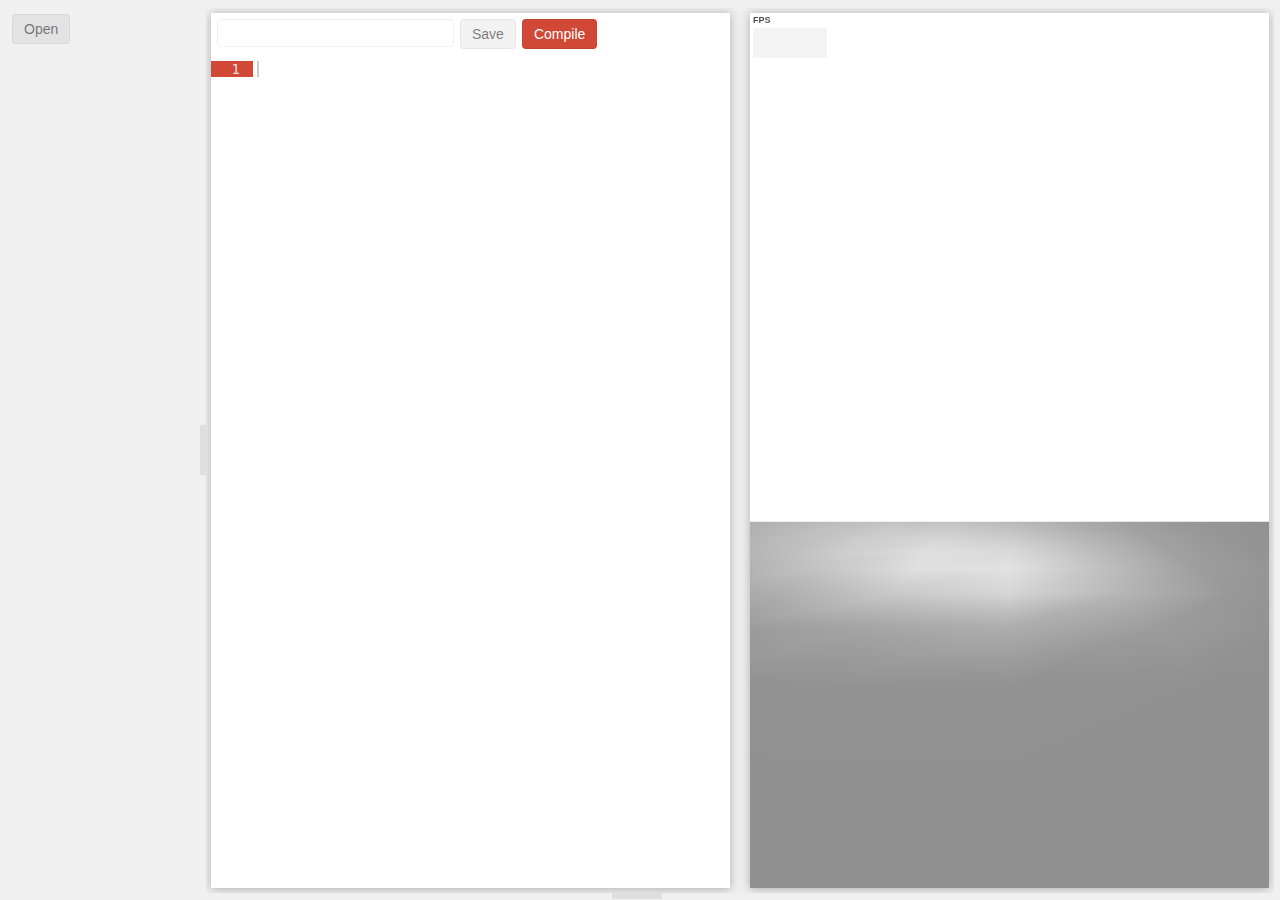
==== index.htm @ ec67586c "fiddling with button css" ====
<!DOCTYPE html>

<html>
<head>
	<meta http-equiv="content-type" content="text/html; charset=utf-8">
  
	<script src="https://rawgithub.com/jashkenas/underscore/master/underscore-min.js" type="text/javascript"></script>
	<link href="css/ui-lightness/jquery-ui-1.10.3.custom.css" rel="stylesheet">
	<script src="js/jquery-1.9.1.js"></script>
	<script src="js/jquery-ui-1.10.3.custom.js"></script>	
	<script src="js/jquery.layout-latest.min.js" type="text/javascript"></script>
	<script src="js/ace/ace.js" type="text/javascript"></script>

	<script src="js/axCADui.js" type="text/javascript"></script>
	<link type="text/css" rel="stylesheet" href="css/axcut.css" />
	
	<script src="js/three.min.js"></script>
	<script src="js/OrbitControls.js"></script>
	<script src="js/Stats.js"></script>
	
	<script src="js/csg.js" ></script>
	<script src="js/ThreeCSG.js"></script>
	<script src="js/arboreal.js"></script>
	<script src="js/axCAD.js" ></script>

	<script src="example2.jscad"></script>
	
	
<script>
	function log(txt) {
		$('#log').append('<br/>' + txt);
	}
	
	function httpGet(theUrl)
	{
		var xmlHttp = null;

		xmlHttp = new XMLHttpRequest();
		xmlHttp.open( "GET", theUrl, false );
		xmlHttp.send( null );
		return xmlHttp.responseText;
	}

	$(function() {
		
		project = new Project();
		
		initUI();
		
		
		//project.loadFromURL('testProject.json');
		//updateResourceTree();
	
		
	});

</script>

<link type="text/css" rel="stylesheet" href="css/axcut.css" />


</head>

<body>
  
<div id="leftPanel" class="ui-layout-west">
	
	<div id="resourceRibbon" class="ribbon">
		<div id="openButton" class="button">Open</div>
		
	</div>
	
	<div id="resourceTree">
	
	</div>
</div>
  
<div id="panel" class="ui-layout-center">
	<div id="editorPanel" class="ui-layout-west">
		<div id="editorRibbon" class="ribbon">
			<input type="text" id="resourceName">
			
			<div id="saveButton" class="button">Save</div>
			<div id="compileButton" class="button keyButton">Compile</div>
		
			
			<div class="clear"></div>
		</div>
		
		<pre id="editor"></pre>
	</div>
	<div id="gl" class="ui-layout-center""></div>
</div>

<div class="ui-layout-south">
	<div id="log">
	</div>
</div>

</body>
</html>
---- css/axcut.css ----
body {
        overflow: hidden;
		background-color: #f0f0f0;
		font-size: 14px;
		font-family: Geneva, Arial, Helvetica, sans-serif;
		padding-right:6px;
		padding-top: 8px;
    }
	
.clear {
	clear:both;
}
	
	#panel {
		padding:5px 5px;
		overflow:hidden;
	}
	
	#editorPanel {
		background-color:#ffffff;
		box-shadow: 0px 1px 10px #aaa;
		overflow:hidden;
		
	}
	
	.ribbon {
		padding: 0 6px;
		padding-bottom: 6px;
	}
	
	input {
		border:1px solid #f0f0f0;
		border-radius: 4px;
		font-size: 16px;
		font-weight:bold;
		float:left;
		padding: 4px 8px;
		margin:0;
		margin-top: 6px;
	}
	
	.button {
		float:left;
		margin:0;
		padding: 6px 11px;
		border:1px solid rgba(0,0,0,0.05);
		border-radius: 4px;
		font-size: 14px;
		background-color: rgba(0,0,0,0.05);
		color:rgba(0,0,0,0.5);
		margin-left: 6px;
		margin-top: 6px;
		cursor:pointer;
	}
	
	.button:hover {
		color:black;
		border:1px solid rgba(0,0,0,0.2);
		box-shadow: 0px 0px 1px #aaa;
		background: linear-gradient(rgba(0,0,0,0.05), rgba(0,0,0,0.1));
	}
	
	.keyButton {
		background-color: rgb(209, 72, 54);
		border:1px solid rgba(0,0,0,0.05);
		color:white;
	}
	.keyButton:hover {
		color:white;
		background: linear-gradient(rgb(229,82,64), rgb(189,62,44));
	}
	
	#panelContent {
		
	}
    
    #editor {
		clear:both;
		margin:0;
		margin-top: 6px;
		width:100%;
		
		// actual height to be set by javascript
    }
	
	#gl {
		background-color:#ffffff;
		box-shadow: 0px 1px 10px #aaa;
		overflow:hidden;
	}
	
	#log {
		
	}
	
	#log .title {
		border-bottom: 1px solid #808080;
	}
	
#editor ::-webkit-scrollbar {
    width: 16px;
}
 
/* Track */
::-webkit-scrollbar-track {
	background: rgba(0,0,0,0.02);
}
 
/* Handle */
::-webkit-scrollbar-thumb {
    background: rgba(0,0,0,0.05); 
}
::-webkit-scrollbar-thumb:window-inactive {
	background: rgba(0,0,0,0.1); 
}


/*
 *	PANES & CONTENT-DIVs
 */
.ui-layout-pane { /* all 'panes' */
	overflow:	auto;
	/* DO NOT add scrolling (or padding) to 'panes' that have a content-div,
	   otherwise you may get double-scrollbars - on the pane AND on the content-div
	   - use ui-layout-wrapper class if pane has a content-div
	   - use ui-layout-container if pane has an inner-layout
	*/
	}
	/* (scrolling) content-div inside pane allows for fixed header(s) and/or footer(s) */
	.ui-layout-content {
		padding:	10px;
		position:	relative; /* contain floated or positioned elements */
		overflow:	auto; /* add scrolling to content-div */
	}

/*
 *	UTILITY CLASSES
 *	Must come AFTER pane-class above so will override
 *	These classes are NOT auto-generated and are NOT used by Layout
 */
.layout-child-container,
.layout-content-container {
	padding:	0;
	overflow:	hidden;
}
.layout-child-container {
	border:		0; /* remove border because inner-layout-panes probably have borders */
}
.layout-scroll {
	overflow:	auto;
}
.layout-hide {
	display:	none;
}

/*
 *	RESIZER-BARS
 */
.ui-layout-resizer	{ /* all 'resizer-bars' */
	//background:		#DDD;
	//border:			1px solid #BBB;
	//border-width:	0;
	}
	.ui-layout-resizer-drag {		/* REAL resizer while resize in progress */
	}
	.ui-layout-resizer-hover	{	/* affects both open and closed states */
	}
	/* NOTE: It looks best when 'hover' and 'dragging' are set to the same color,
		otherwise color shifts while dragging when bar can't keep up with mouse */
	.ui-layout-resizer-open-hover ,	/* hover-color to 'resize' */
	.ui-layout-resizer-dragging {	/* resizer beging 'dragging' */
		background: #C4E1A4;
	}
	.ui-layout-resizer-dragging {	/* CLONED resizer being dragged */
		border: 	 1px solid #BBB;
	}
	.ui-layout-resizer-north-dragging,
	.ui-layout-resizer-south-dragging {
		border-width:	1px 0;
	}
	.ui-layout-resizer-west-dragging,
	.ui-layout-resizer-east-dragging {
		border-width:	0 1px;
	}
	/* NOTE: Add a 'dragging-limit' color to provide visual feedback when resizer hits min/max size limits */
	.ui-layout-resizer-dragging-limit {	/* CLONED resizer at min or max size-limit */
		background: #E1A4A4; /* red */
	}

	.ui-layout-resizer-closed-hover	{ /* hover-color to 'slide open' */
		background: #EBD5AA;
	}
	.ui-layout-resizer-sliding {	/* resizer when pane is 'slid open' */
		opacity: .10; /* show only a slight shadow */
		filter:  alpha(opacity=10);
		}
		.ui-layout-resizer-sliding-hover {	/* sliding resizer - hover */
			opacity: 1.00; /* on-hover, show the resizer-bar normally */
			filter:  alpha(opacity=100);
		}
		/* sliding resizer - add 'outside-border' to resizer on-hover 
		 * this sample illustrates how to target specific panes and states */
		.ui-layout-resizer-north-sliding-hover	{ border-bottom-width:	1px; }
		.ui-layout-resizer-south-sliding-hover	{ border-top-width:		1px; }
		.ui-layout-resizer-west-sliding-hover	{ border-right-width:	1px; }
		.ui-layout-resizer-east-sliding-hover	{ border-left-width:	1px; }

/*
 *	TOGGLER-BUTTONS
 */
.ui-layout-toggler {
	//border: 1px solid #BBB; /* match pane-border */
	background: rgba(0,0,0,0.07);
	}
#panel .ui-layout-toggler {
	background: rgba(0,0,0,0.0);
}

	.ui-layout-resizer-hover .ui-layout-toggler {
		opacity: .60;
		filter:  alpha(opacity=60);
	}
	.ui-layout-toggler-hover , /* need when NOT resizable */
	.ui-layout-resizer-hover .ui-layout-toggler-hover { /* need specificity when IS resizable */
		background-color: #FC6;
		opacity: 1.00;
		filter:  alpha(opacity=100);
	}
	.ui-layout-toggler-north ,
	.ui-layout-toggler-south {
		border-width: 0 1px; /* left/right borders */
	}
	.ui-layout-toggler-west ,
	.ui-layout-toggler-east {
		border-width: 1px 0; /* top/bottom borders */
	}
	/* hide the toggler-button when the pane is 'slid open' */
	.ui-layout-resizer-sliding  .ui-layout-toggler {
		display: none;
	}
	/*
	 *	style the text we put INSIDE the togglers
	 */
	.ui-layout-toggler .content {
		color:			#666;
		font-size:		12px;
		font-weight:	bold;
		width:			100%;
		padding-bottom:	0.35ex; /* to 'vertically center' text inside text-span */
	}

/*
 *	PANE-MASKS
 *	these styles are hard-coded on mask elems, but are also 
 *	included here as !important to ensure will overrides any generic styles
 */
.ui-layout-mask {
	border:		none !important;
	padding:	0 !important;
	margin:		0 !important;
	overflow:	hidden !important;
	position:	absolute !important;
	opacity:	0 !important;
	filter:		Alpha(Opacity="0") !important;
}
.ui-layout-mask-inside-pane { /* masks always inside pane EXCEPT when pane is an iframe */
	top:		0 !important;
	left:		0 !important;
	width:		100% !important;
	height:		100% !important;
}
div.ui-layout-mask {}		/* standard mask for iframes */
iframe.ui-layout-mask {}	/* extra mask for objects/applets */

/*
 *	Default printing styles
 */
@media print {
	/*
	 *	Unless you want to print the layout as it appears onscreen,
	 *	these html/body styles are needed to allow the content to 'flow'
	 */
	html {
		height:		auto !important;
		overflow:	visible !important;
	}
	body.ui-layout-container {
		position:	static !important;
		top:		auto !important;
		bottom:		auto !important;
		left:		auto !important;
		right:		auto !important;
		/* only IE6 has container width & height set by Layout */
		_width:		auto !important;
		_height:	auto !important;
	}
	.ui-layout-resizer, .ui-layout-toggler {
		display:	none !important;
	}
	/*
	 *	Default pane print styles disables positioning, borders and backgrounds.
	 *	You can modify these styles however it suit your needs.
	 */
	.ui-layout-pane {
		border:		none !important;
		background:	 transparent !important;
		position:	relative !important;
		top:		auto !important;
		bottom:		auto !important;
		left:		auto !important;
		right:		auto !important;
		width:		auto !important;
		height:		auto !important;
		overflow:	visible !important;
	}
}



#stats {
	width:80px;
	opacity:0.7;
	cursor:pointer
}

#stats #fps {
	padding:0 0 3px 3px;
	text-align:left;
}
#stats #fpsText {
	color:#000;
	font-family:Helvetica,Arial,sans-serif;
	font-size:9px;
	font-weight:bold;
	line-height:15px;
}
#stats #fpsGraph {
	position:relative;
	width:74px;
	height:30px;
	background-color:#c0c0c0;
}
#stats .fpsGraphBar {
	width:1px;
	height:30px;
	float:left;
	background-color:#f0f0f0;
}



#resourceTree {
	padding-top: 6px;
}

#resourceTree ul {
	list-style-type:none;
	margin:0;
	padding:0;
}

#resourceTree li {
	margin:0;
	padding:0;
	cursor:pointer;
}
#resourceTree li li {
	padding: 0 0 0 16px;
}

#resourceTree li div {
	margin:0;
	padding: 2px 6px;
}

#resourceTree li div:hover  {
	background-color: rgb(209, 72, 54);
	color: white;
}
---- css/axcut.css ----
body {
        overflow: hidden;
		background-color: #f0f0f0;
		font-size: 14px;
		font-family: Geneva, Arial, Helvetica, sans-serif;
		padding-right:6px;
		padding-top: 8px;
    }
	
.clear {
	clear:both;
}
	
	#panel {
		padding:5px 5px;
		overflow:hidden;
	}
	
	#editorPanel {
		background-color:#ffffff;
		box-shadow: 0px 1px 10px #aaa;
		overflow:hidden;
		
	}
	
	.ribbon {
		padding: 0 6px;
		padding-bottom: 6px;
	}
	
	input {
		border:1px solid #f0f0f0;
		border-radius: 4px;
		font-size: 16px;
		font-weight:bold;
		float:left;
		padding: 4px 8px;
		margin:0;
		margin-top: 6px;
	}
	
	.button {
		float:left;
		margin:0;
		padding: 6px 11px;
		border:1px solid rgba(0,0,0,0.05);
		border-radius: 4px;
		font-size: 14px;
		background-color: rgba(0,0,0,0.05);
		color:rgba(0,0,0,0.5);
		margin-left: 6px;
		margin-top: 6px;
		cursor:pointer;
	}
	
	.button:hover {
		color:black;
		border:1px solid rgba(0,0,0,0.2);
		box-shadow: 0px 0px 1px #aaa;
		background: linear-gradient(rgba(0,0,0,0.05), rgba(0,0,0,0.1));
	}
	
	.keyButton {
		background-color: rgb(209, 72, 54);
		border:1px solid rgba(0,0,0,0.05);
		color:white;
	}
	.keyButton:hover {
		color:white;
		background: linear-gradient(rgb(229,82,64), rgb(189,62,44));
	}
	
	#panelContent {
		
	}
    
    #editor {
		clear:both;
		margin:0;
		margin-top: 6px;
		width:100%;
		
		// actual height to be set by javascript
    }
	
	#gl {
		background-color:#ffffff;
		box-shadow: 0px 1px 10px #aaa;
		overflow:hidden;
	}
	
	#log {
		
	}
	
	#log .title {
		border-bottom: 1px solid #808080;
	}
	
#editor ::-webkit-scrollbar {
    width: 16px;
}
 
/* Track */
::-webkit-scrollbar-track {
	background: rgba(0,0,0,0.02);
}
 
/* Handle */
::-webkit-scrollbar-thumb {
    background: rgba(0,0,0,0.05); 
}
::-webkit-scrollbar-thumb:window-inactive {
	background: rgba(0,0,0,0.1); 
}


/*
 *	PANES & CONTENT-DIVs
 */
.ui-layout-pane { /* all 'panes' */
	overflow:	auto;
	/* DO NOT add scrolling (or padding) to 'panes' that have a content-div,
	   otherwise you may get double-scrollbars - on the pane AND on the content-div
	   - use ui-layout-wrapper class if pane has a content-div
	   - use ui-layout-container if pane has an inner-layout
	*/
	}
	/* (scrolling) content-div inside pane allows for fixed header(s) and/or footer(s) */
	.ui-layout-content {
		padding:	10px;
		position:	relative; /* contain floated or positioned elements */
		overflow:	auto; /* add scrolling to content-div */
	}

/*
 *	UTILITY CLASSES
 *	Must come AFTER pane-class above so will override
 *	These classes are NOT auto-generated and are NOT used by Layout
 */
.layout-child-container,
.layout-content-container {
	padding:	0;
	overflow:	hidden;
}
.layout-child-container {
	border:		0; /* remove border because inner-layout-panes probably have borders */
}
.layout-scroll {
	overflow:	auto;
}
.layout-hide {
	display:	none;
}

/*
 *	RESIZER-BARS
 */
.ui-layout-resizer	{ /* all 'resizer-bars' */
	//background:		#DDD;
	//border:			1px solid #BBB;
	//border-width:	0;
	}
	.ui-layout-resizer-drag {		/* REAL resizer while resize in progress */
	}
	.ui-layout-resizer-hover	{	/* affects both open and closed states */
	}
	/* NOTE: It looks best when 'hover' and 'dragging' are set to the same color,
		otherwise color shifts while dragging when bar can't keep up with mouse */
	.ui-layout-resizer-open-hover ,	/* hover-color to 'resize' */
	.ui-layout-resizer-dragging {	/* resizer beging 'dragging' */
		background: #C4E1A4;
	}
	.ui-layout-resizer-dragging {	/* CLONED resizer being dragged */
		border: 	 1px solid #BBB;
	}
	.ui-layout-resizer-north-dragging,
	.ui-layout-resizer-south-dragging {
		border-width:	1px 0;
	}
	.ui-layout-resizer-west-dragging,
	.ui-layout-resizer-east-dragging {
		border-width:	0 1px;
	}
	/* NOTE: Add a 'dragging-limit' color to provide visual feedback when resizer hits min/max size limits */
	.ui-layout-resizer-dragging-limit {	/* CLONED resizer at min or max size-limit */
		background: #E1A4A4; /* red */
	}

	.ui-layout-resizer-closed-hover	{ /* hover-color to 'slide open' */
		background: #EBD5AA;
	}
	.ui-layout-resizer-sliding {	/* resizer when pane is 'slid open' */
		opacity: .10; /* show only a slight shadow */
		filter:  alpha(opacity=10);
		}
		.ui-layout-resizer-sliding-hover {	/* sliding resizer - hover */
			opacity: 1.00; /* on-hover, show the resizer-bar normally */
			filter:  alpha(opacity=100);
		}
		/* sliding resizer - add 'outside-border' to resizer on-hover 
		 * this sample illustrates how to target specific panes and states */
		.ui-layout-resizer-north-sliding-hover	{ border-bottom-width:	1px; }
		.ui-layout-resizer-south-sliding-hover	{ border-top-width:		1px; }
		.ui-layout-resizer-west-sliding-hover	{ border-right-width:	1px; }
		.ui-layout-resizer-east-sliding-hover	{ border-left-width:	1px; }

/*
 *	TOGGLER-BUTTONS
 */
.ui-layout-toggler {
	//border: 1px solid #BBB; /* match pane-border */
	background: rgba(0,0,0,0.07);
	}
#panel .ui-layout-toggler {
	background: rgba(0,0,0,0.0);
}

	.ui-layout-resizer-hover .ui-layout-toggler {
		opacity: .60;
		filter:  alpha(opacity=60);
	}
	.ui-layout-toggler-hover , /* need when NOT resizable */
	.ui-layout-resizer-hover .ui-layout-toggler-hover { /* need specificity when IS resizable */
		background-color: #FC6;
		opacity: 1.00;
		filter:  alpha(opacity=100);
	}
	.ui-layout-toggler-north ,
	.ui-layout-toggler-south {
		border-width: 0 1px; /* left/right borders */
	}
	.ui-layout-toggler-west ,
	.ui-layout-toggler-east {
		border-width: 1px 0; /* top/bottom borders */
	}
	/* hide the toggler-button when the pane is 'slid open' */
	.ui-layout-resizer-sliding  .ui-layout-toggler {
		display: none;
	}
	/*
	 *	style the text we put INSIDE the togglers
	 */
	.ui-layout-toggler .content {
		color:			#666;
		font-size:		12px;
		font-weight:	bold;
		width:			100%;
		padding-bottom:	0.35ex; /* to 'vertically center' text inside text-span */
	}

/*
 *	PANE-MASKS
 *	these styles are hard-coded on mask elems, but are also 
 *	included here as !important to ensure will overrides any generic styles
 */
.ui-layout-mask {
	border:		none !important;
	padding:	0 !important;
	margin:		0 !important;
	overflow:	hidden !important;
	position:	absolute !important;
	opacity:	0 !important;
	filter:		Alpha(Opacity="0") !important;
}
.ui-layout-mask-inside-pane { /* masks always inside pane EXCEPT when pane is an iframe */
	top:		0 !important;
	left:		0 !important;
	width:		100% !important;
	height:		100% !important;
}
div.ui-layout-mask {}		/* standard mask for iframes */
iframe.ui-layout-mask {}	/* extra mask for objects/applets */

/*
 *	Default printing styles
 */
@media print {
	/*
	 *	Unless you want to print the layout as it appears onscreen,
	 *	these html/body styles are needed to allow the content to 'flow'
	 */
	html {
		height:		auto !important;
		overflow:	visible !important;
	}
	body.ui-layout-container {
		position:	static !important;
		top:		auto !important;
		bottom:		auto !important;
		left:		auto !important;
		right:		auto !important;
		/* only IE6 has container width & height set by Layout */
		_width:		auto !important;
		_height:	auto !important;
	}
	.ui-layout-resizer, .ui-layout-toggler {
		display:	none !important;
	}
	/*
	 *	Default pane print styles disables positioning, borders and backgrounds.
	 *	You can modify these styles however it suit your needs.
	 */
	.ui-layout-pane {
		border:		none !important;
		background:	 transparent !important;
		position:	relative !important;
		top:		auto !important;
		bottom:		auto !important;
		left:		auto !important;
		right:		auto !important;
		width:		auto !important;
		height:		auto !important;
		overflow:	visible !important;
	}
}



#stats {
	width:80px;
	opacity:0.7;
	cursor:pointer
}

#stats #fps {
	padding:0 0 3px 3px;
	text-align:left;
}
#stats #fpsText {
	color:#000;
	font-family:Helvetica,Arial,sans-serif;
	font-size:9px;
	font-weight:bold;
	line-height:15px;
}
#stats #fpsGraph {
	position:relative;
	width:74px;
	height:30px;
	background-color:#c0c0c0;
}
#stats .fpsGraphBar {
	width:1px;
	height:30px;
	float:left;
	background-color:#f0f0f0;
}



#resourceTree {
	padding-top: 6px;
}

#resourceTree ul {
	list-style-type:none;
	margin:0;
	padding:0;
}

#resourceTree li {
	margin:0;
	padding:0;
	cursor:pointer;
}
#resourceTree li li {
	padding: 0 0 0 16px;
}

#resourceTree li div {
	margin:0;
	padding: 2px 6px;
}

#resourceTree li div:hover  {
	background-color: rgb(209, 72, 54);
	color: white;
}
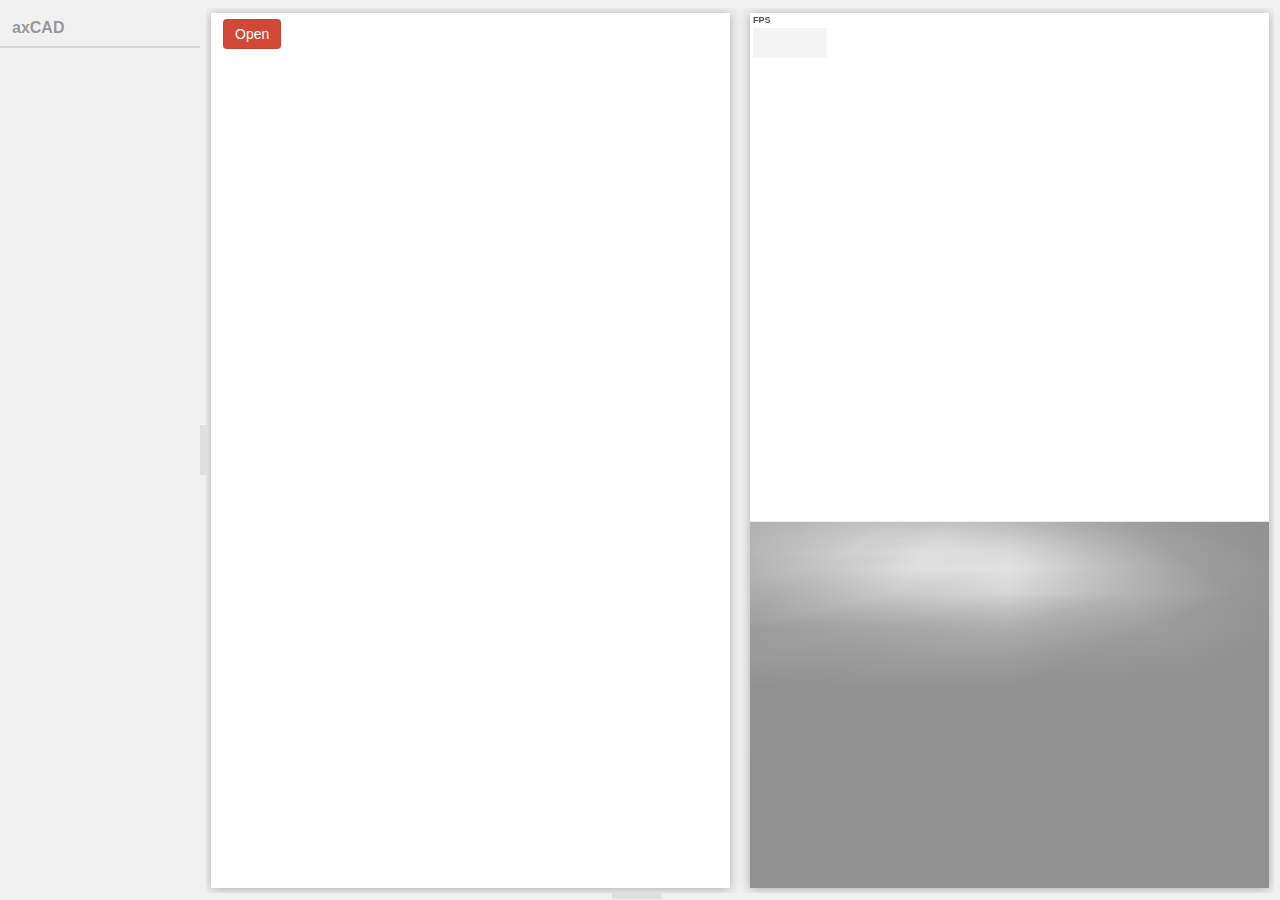
==== commit b8cd502e: "basic part compilation and display working" ====
--- a/index.htm
+++ b/index.htm
@@ -23,8 +23,6 @@
 	<script src="js/arboreal.js"></script>
 	<script src="js/axCAD.js" ></script>
 
-	<script src="example2.jscad"></script>
-	
 	
 <script>
 	function log(txt) {
@@ -47,12 +45,13 @@
 		
 		initUI();
 		
-		
-		//project.loadFromURL('testProject.json');
-		//updateResourceTree();
+	});
 	
-		
-	});
+	window.onerror = function(msg,url,lineno) {
+		console.log('window.onerror: ',msg,url,lineno);
+		// trap top level errors?
+		//return true;
+	}
 
 </script>
 
@@ -63,12 +62,9 @@
 
 <body>
   
-<div id="leftPanel" class="ui-layout-west">
+<div id="projectPanel" class="ui-layout-west">
 	
-	<div id="resourceRibbon" class="ribbon">
-		<div id="openButton" class="button">Open</div>
-		
-	</div>
+	<div id="logo">axCAD</div>
 	
 	<div id="resourceTree">
 	
@@ -76,18 +72,58 @@
 </div>
   
 <div id="panel" class="ui-layout-center">
-	<div id="editorPanel" class="ui-layout-west">
-		<div id="editorRibbon" class="ribbon">
-			<input type="text" id="resourceName">
+	<div id="leftPanel" class="ui-layout-west">
+		
+		<div id="projectPanel" class="contextPanel autoHeight">
+			<div id="projectRibbon" class="ribbon">
+				<div id="projectOpenButton" class="button keyButton left">Open</div>
 			
-			<div id="saveButton" class="button">Save</div>
-			<div id="compileButton" class="button keyButton">Compile</div>
-		
+				<div class="clear"></div>
+			</div>
 			
-			<div class="clear"></div>
+			<div id="projectContent"></div>
+			
 		</div>
 		
-		<pre id="editor"></pre>
+		<div id="sourcePanel" class="contextPanel autoHeight" style="display:none">
+			<div id="sourceRibbon" class="ribbon">
+				<input type="text" id="sourceResourceName" class="left">
+				
+				<div id="sourceSaveButton" class="button left">Save</div>
+				<div id="sourceCompileButton" class="button keyButton left">Compile</div>
+			
+				
+				<div class="clear"></div>
+			</div>
+			
+			<pre id="sourceEditor" class="autoHeight"></pre>
+		</div>
+	
+		<div id="partFactoryPanel" class="contextPanel autoHeight" style="display:none">
+			<div id="partFactoryRibbon" class="ribbon">
+				<h1 id="partFactoryName" class="heading"></h1>
+				
+				<div id="partFactoryExampleButton" class="button keyButton right">View Example</div>
+				
+				<div class="clear"></div>
+			</div>
+			
+			<div id="partFactoryContent" class="autoHeight">
+				<div id="partFactoryDesc" class=""></div>
+				<div id="partFactoryAuthor" class=""></div>
+				
+				<h2>Specification</h2>
+				<div id="partFactorySpec" class=""></div>
+			
+				<h2>Catalog</h2>
+				<div id="partFactoryCatalog" class=""></div>
+				
+				
+			</div>
+			
+		</div>
+		
+		
 	</div>
 	<div id="gl" class="ui-layout-center""></div>
 </div>
@@ -97,5 +133,7 @@
 	</div>
 </div>
 
+<div id="hidden" style="display:none;"></div>
+
 </body>
 </html>
--- a/css/axcut.css
+++ b/css/axcut.css
@@ -10,13 +10,37 @@
 .clear {
 	clear:both;
 }
+
+.left {
+	float:left;
+}
+
+.right {
+	float:right;
+}
+
+.bold {
+	font-weight:bold;
+}
+
+.subtle {
+	color: rgba(0,0,0,0.3);
+}	
+
+#logo {
+	padding: 11px 12px 9px 12px;
+	font-size: 16px;
+	font-weight:bold;
+	border-bottom: 2px solid rgba(0,0,0,0.1);
+	color:rgba(0,0,0,0.4);
+}
 	
 	#panel {
 		padding:5px 5px;
 		overflow:hidden;
 	}
 	
-	#editorPanel {
+	#leftPanel {
 		background-color:#ffffff;
 		box-shadow: 0px 1px 10px #aaa;
 		overflow:hidden;
@@ -26,6 +50,7 @@
 	.ribbon {
 		padding: 0 6px;
 		padding-bottom: 6px;
+		height:42px;
 	}
 	
 	input {
@@ -33,14 +58,12 @@
 		border-radius: 4px;
 		font-size: 16px;
 		font-weight:bold;
-		float:left;
 		padding: 4px 8px;
 		margin:0;
 		margin-top: 6px;
 	}
 	
 	.button {
-		float:left;
 		margin:0;
 		padding: 6px 11px;
 		border:1px solid rgba(0,0,0,0.05);
@@ -70,17 +93,75 @@
 		background: linear-gradient(rgb(229,82,64), rgb(189,62,44));
 	}
 	
+	.ribbon .heading, .ribbon h1 {
+		font-size:18px;
+		font-weight:bold;
+		padding: 10px 6px;
+		float:left;
+	}
+	
+	#partFactoryContent {
+		clear:both;
+		padding-left: 12px;
+		padding-right:12px;
+		padding-bottom:12px;
+		overflow:scroll;
+	}
+	
+	#partFactoryContent h2 {
+		font-size: 16px;
+		font-weight: bold;
+		margin-top:2em;
+	}
+	
+	#partFactoryDesc {
+		
+	}
+	
+	#partFactoryAuthor {
+		color:#ccc;
+		font-size:12px;
+	}
+	
+	#partFactoryContent table {
+		border-collapse:collapse;
+	}
+	#partFactoryContent tr {
+		border-bottom: 1px solid rgba(0,0,0,0.05);
+	}
+	#partFactoryContent th {
+		border: 1px solid rgba(0,0,0,0.05);
+		padding: 2px 6px;
+		font-size:14px;
+		font-weight:normal;
+		color:#aaa;
+		text-align:left;
+	}
+	#partFactoryContent td {
+		border: 1px solid rgba(0,0,0,0.05);
+		padding: 2px 6px;
+		font-size:14px;
+	}
+	
+	
+	
 	#panelContent {
 		
 	}
     
-    #editor {
+	#sourcePanel {
+		margin:0;
+		
+		/* height to be set by js */
+	}
+	
+    #sourceEditor {
 		clear:both;
 		margin:0;
 		margin-top: 6px;
 		width:100%;
 		
-		// actual height to be set by javascript
+		/* actual height to be set by javascript */
     }
 	
 	#gl {
@@ -97,7 +178,7 @@
 		border-bottom: 1px solid #808080;
 	}
 	
-#editor ::-webkit-scrollbar {
+::-webkit-scrollbar {
     width: 16px;
 }
  
@@ -370,10 +451,40 @@
 
 #resourceTree li div {
 	margin:0;
-	padding: 2px 6px;
-}
+	padding: 3px 6px;
+	height: 14px;
+	color:#d0d0d0; 
+}
+
+#resourceTree li div.loaded {
+	color:#888;
+}
+
+#resourceTree li div.selected {
+	background: linear-gradient(to right, rgba(255,255,255,1), rgba(255,255,255,0.5));
+	color: black;
+}
+
+#resourceTree li div.compiling {
+	color: rgb(180,100,0);
+}
+
+#resourceTree li div.error {
+	color: rgba(209, 72, 54,1);
+	font-weight: bold;
+}
+
+#resourceTree li div.compiled {
+	color: rgb(0,180,0);
+}
+
+#resourceTree li div.partFactory {
+	background: url(../images/partFactory.png) 2px 2px no-repeat;
+	padding-left: 24px;
+	color:black;
+}
+
 
 #resourceTree li div:hover  {
-	background-color: rgb(209, 72, 54);
-	color: white;
+	background-color: rgba(0,0,0,0.05);
 }--- a/css/axcut.css
+++ b/css/axcut.css
@@ -10,13 +10,37 @@
 .clear {
 	clear:both;
 }
+
+.left {
+	float:left;
+}
+
+.right {
+	float:right;
+}
+
+.bold {
+	font-weight:bold;
+}
+
+.subtle {
+	color: rgba(0,0,0,0.3);
+}	
+
+#logo {
+	padding: 11px 12px 9px 12px;
+	font-size: 16px;
+	font-weight:bold;
+	border-bottom: 2px solid rgba(0,0,0,0.1);
+	color:rgba(0,0,0,0.4);
+}
 	
 	#panel {
 		padding:5px 5px;
 		overflow:hidden;
 	}
 	
-	#editorPanel {
+	#leftPanel {
 		background-color:#ffffff;
 		box-shadow: 0px 1px 10px #aaa;
 		overflow:hidden;
@@ -26,6 +50,7 @@
 	.ribbon {
 		padding: 0 6px;
 		padding-bottom: 6px;
+		height:42px;
 	}
 	
 	input {
@@ -33,14 +58,12 @@
 		border-radius: 4px;
 		font-size: 16px;
 		font-weight:bold;
-		float:left;
 		padding: 4px 8px;
 		margin:0;
 		margin-top: 6px;
 	}
 	
 	.button {
-		float:left;
 		margin:0;
 		padding: 6px 11px;
 		border:1px solid rgba(0,0,0,0.05);
@@ -70,17 +93,75 @@
 		background: linear-gradient(rgb(229,82,64), rgb(189,62,44));
 	}
 	
+	.ribbon .heading, .ribbon h1 {
+		font-size:18px;
+		font-weight:bold;
+		padding: 10px 6px;
+		float:left;
+	}
+	
+	#partFactoryContent {
+		clear:both;
+		padding-left: 12px;
+		padding-right:12px;
+		padding-bottom:12px;
+		overflow:scroll;
+	}
+	
+	#partFactoryContent h2 {
+		font-size: 16px;
+		font-weight: bold;
+		margin-top:2em;
+	}
+	
+	#partFactoryDesc {
+		
+	}
+	
+	#partFactoryAuthor {
+		color:#ccc;
+		font-size:12px;
+	}
+	
+	#partFactoryContent table {
+		border-collapse:collapse;
+	}
+	#partFactoryContent tr {
+		border-bottom: 1px solid rgba(0,0,0,0.05);
+	}
+	#partFactoryContent th {
+		border: 1px solid rgba(0,0,0,0.05);
+		padding: 2px 6px;
+		font-size:14px;
+		font-weight:normal;
+		color:#aaa;
+		text-align:left;
+	}
+	#partFactoryContent td {
+		border: 1px solid rgba(0,0,0,0.05);
+		padding: 2px 6px;
+		font-size:14px;
+	}
+	
+	
+	
 	#panelContent {
 		
 	}
     
-    #editor {
+	#sourcePanel {
+		margin:0;
+		
+		/* height to be set by js */
+	}
+	
+    #sourceEditor {
 		clear:both;
 		margin:0;
 		margin-top: 6px;
 		width:100%;
 		
-		// actual height to be set by javascript
+		/* actual height to be set by javascript */
     }
 	
 	#gl {
@@ -97,7 +178,7 @@
 		border-bottom: 1px solid #808080;
 	}
 	
-#editor ::-webkit-scrollbar {
+::-webkit-scrollbar {
     width: 16px;
 }
  
@@ -370,10 +451,40 @@
 
 #resourceTree li div {
 	margin:0;
-	padding: 2px 6px;
-}
+	padding: 3px 6px;
+	height: 14px;
+	color:#d0d0d0; 
+}
+
+#resourceTree li div.loaded {
+	color:#888;
+}
+
+#resourceTree li div.selected {
+	background: linear-gradient(to right, rgba(255,255,255,1), rgba(255,255,255,0.5));
+	color: black;
+}
+
+#resourceTree li div.compiling {
+	color: rgb(180,100,0);
+}
+
+#resourceTree li div.error {
+	color: rgba(209, 72, 54,1);
+	font-weight: bold;
+}
+
+#resourceTree li div.compiled {
+	color: rgb(0,180,0);
+}
+
+#resourceTree li div.partFactory {
+	background: url(../images/partFactory.png) 2px 2px no-repeat;
+	padding-left: 24px;
+	color:black;
+}
+
 
 #resourceTree li div:hover  {
-	background-color: rgb(209, 72, 54);
-	color: white;
+	background-color: rgba(0,0,0,0.05);
 }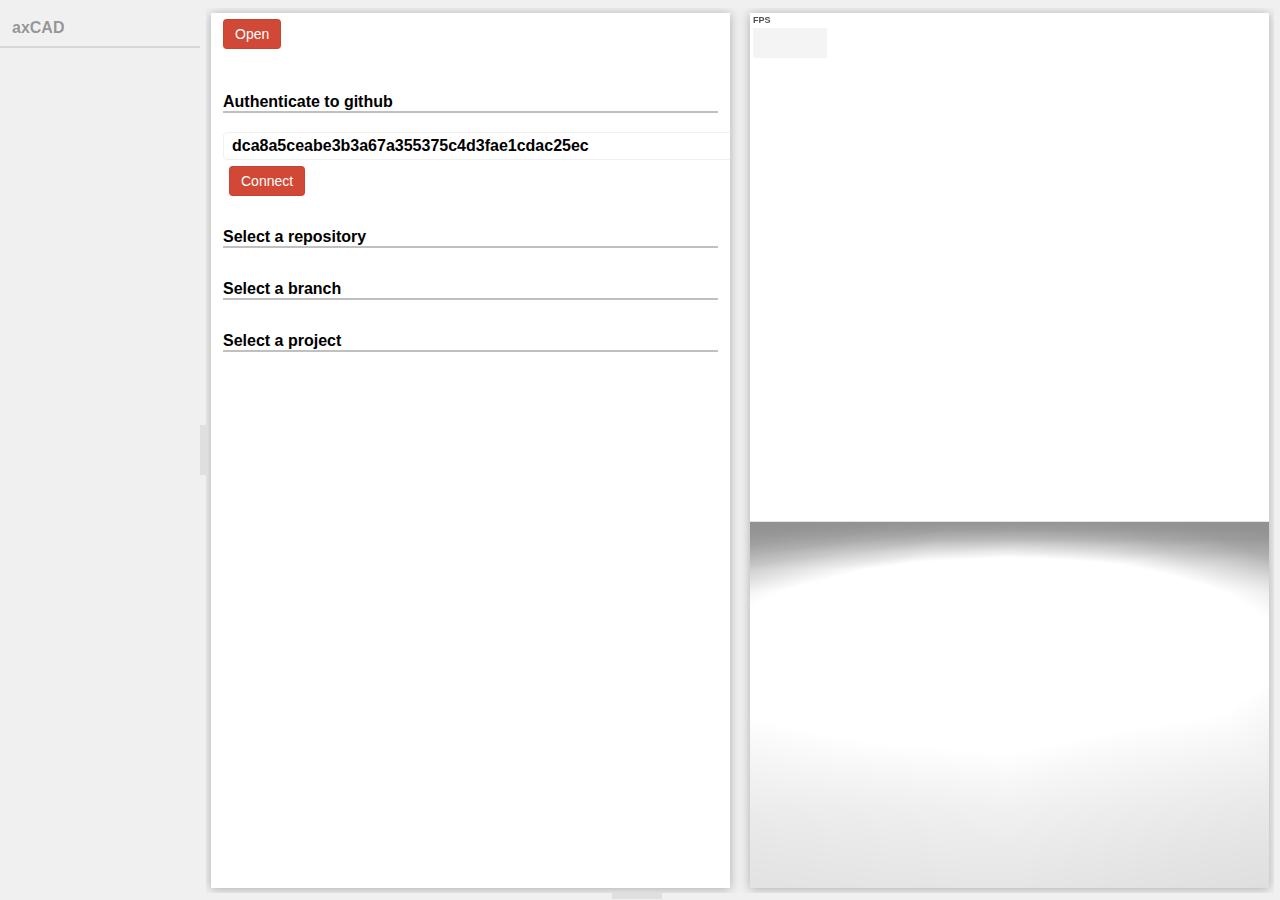
==== commit 63d6acaf: "integrating with github" ====
--- a/index.htm
+++ b/index.htm
@@ -10,7 +10,10 @@
 	<script src="js/jquery-ui-1.10.3.custom.js"></script>	
 	<script src="js/jquery.layout-latest.min.js" type="text/javascript"></script>
 	<script src="js/ace/ace.js" type="text/javascript"></script>
-
+	<script src="js/csv.js" type="text/javascript"></script>
+	<script src="js/github.js"></script>
+	<script src="js/jquery.collapse.js"></script>
+	
 	<script src="js/axCADui.js" type="text/javascript"></script>
 	<link type="text/css" rel="stylesheet" href="css/axcut.css" />
 	
@@ -81,7 +84,32 @@
 				<div class="clear"></div>
 			</div>
 			
-			<div id="projectContent"></div>
+			<div id="projectContent" class="autoHeight">
+			
+				<div id="projectGitAccordion" data-collapse>
+					<h2 class="open">Authenticate to github</h2>
+					<div id="gitAuth">
+						<input name="projectGitToken" class="left" size="48" placeholder="Personal Token" value="dca8a5ceabe3b3a67a355375c4d3fae1cdac25ec">
+						<div id="projectGitConnectButton" class="button keyButton left">Connect</div>
+						
+						<div class="clear"></div>
+					</div>
+					
+					<h2>Select a repository</h2>
+					<div id="gitRepos">
+					</div>
+					
+					<h2>Select a branch</h2>
+					<div id="gitBranches">
+					</div>
+					
+					<h2>Select a project</h2>
+					<div id="gitProjectFiles">
+					Select a project file (json)
+					</div>
+				</div>
+					
+			</div>
 			
 		</div>
 		
@@ -118,6 +146,8 @@
 				<h2>Catalog</h2>
 				<div id="partFactoryCatalog" class=""></div>
 				
+				<h2>Parts Bin</h2>
+				<div id="partFactoryBin" class=""></div>
 				
 			</div>
 			
--- a/css/axcut.css
+++ b/css/axcut.css
@@ -27,6 +27,36 @@
 	color: rgba(0,0,0,0.3);
 }	
 
+.table {
+		border-collapse:collapse;
+	}
+.tr {
+	border-bottom: 1px solid rgba(0,0,0,0.05);
+}
+.th {
+	border: 1px solid rgba(0,0,0,0.05);
+	padding: 2px 6px;
+	font-size:14px;
+	font-weight:normal;
+	color:#aaa;
+	text-align:left;
+}
+.td {
+	border: 1px solid rgba(0,0,0,0.05);
+	padding: 2px 6px;
+	font-size:14px;
+}
+
+h2 {
+	
+}
+h2 a {
+	display:block;
+	text-decoration:none;
+	color:black;
+	border-bottom:1px solid #c0c0c0;
+}
+
 #logo {
 	padding: 11px 12px 9px 12px;
 	font-size: 16px;
@@ -49,7 +79,6 @@
 	
 	.ribbon {
 		padding: 0 6px;
-		padding-bottom: 6px;
 		height:42px;
 	}
 	
@@ -83,6 +112,23 @@
 		background: linear-gradient(rgba(0,0,0,0.05), rgba(0,0,0,0.1));
 	}
 	
+	.smallButton {
+		margin:0;
+		padding: 3px 6px;
+		border:1px solid rgba(0,0,0,0.05);
+		border-radius: 4px;
+		font-size: 14px;
+		background-color: rgba(0,0,0,0.05);
+		color:rgba(0,0,0,0.5);
+		cursor:pointer;
+	}
+	.smallButton:hover {
+		color:black;
+		border:1px solid rgba(0,0,0,0.2);
+		box-shadow: 0px 0px 1px #aaa;
+		background: linear-gradient(rgba(0,0,0,0.05), rgba(0,0,0,0.1));
+	}
+	
 	.keyButton {
 		background-color: rgb(209, 72, 54);
 		border:1px solid rgba(0,0,0,0.05);
@@ -92,15 +138,27 @@
 		color:white;
 		background: linear-gradient(rgb(229,82,64), rgb(189,62,44));
 	}
+	.thinking, .thinking:hover {
+		background: #f0f0f0 !important;
+		color:#888;
+		cursor:wait;
+	}
 	
 	.ribbon .heading, .ribbon h1 {
 		font-size:18px;
 		font-weight:bold;
-		padding: 10px 6px;
+		padding: 12px 6px 0px 6px;
 		float:left;
-	}
-	
-	#partFactoryContent {
+		margin:0;
+	}
+	
+	#projectContent {
+		padding: 6px 12px;
+	}
+	
+	
+#partFactoryContent, 
+#projectContent	{
 		clear:both;
 		padding-left: 12px;
 		padding-right:12px;
@@ -108,7 +166,8 @@
 		overflow:scroll;
 	}
 	
-	#partFactoryContent h2 {
+#partFactoryContent h2,
+#projectContent	h2 {
 		font-size: 16px;
 		font-weight: bold;
 		margin-top:2em;
--- a/css/axcut.css
+++ b/css/axcut.css
@@ -27,6 +27,36 @@
 	color: rgba(0,0,0,0.3);
 }	
 
+.table {
+		border-collapse:collapse;
+	}
+.tr {
+	border-bottom: 1px solid rgba(0,0,0,0.05);
+}
+.th {
+	border: 1px solid rgba(0,0,0,0.05);
+	padding: 2px 6px;
+	font-size:14px;
+	font-weight:normal;
+	color:#aaa;
+	text-align:left;
+}
+.td {
+	border: 1px solid rgba(0,0,0,0.05);
+	padding: 2px 6px;
+	font-size:14px;
+}
+
+h2 {
+	
+}
+h2 a {
+	display:block;
+	text-decoration:none;
+	color:black;
+	border-bottom:1px solid #c0c0c0;
+}
+
 #logo {
 	padding: 11px 12px 9px 12px;
 	font-size: 16px;
@@ -49,7 +79,6 @@
 	
 	.ribbon {
 		padding: 0 6px;
-		padding-bottom: 6px;
 		height:42px;
 	}
 	
@@ -83,6 +112,23 @@
 		background: linear-gradient(rgba(0,0,0,0.05), rgba(0,0,0,0.1));
 	}
 	
+	.smallButton {
+		margin:0;
+		padding: 3px 6px;
+		border:1px solid rgba(0,0,0,0.05);
+		border-radius: 4px;
+		font-size: 14px;
+		background-color: rgba(0,0,0,0.05);
+		color:rgba(0,0,0,0.5);
+		cursor:pointer;
+	}
+	.smallButton:hover {
+		color:black;
+		border:1px solid rgba(0,0,0,0.2);
+		box-shadow: 0px 0px 1px #aaa;
+		background: linear-gradient(rgba(0,0,0,0.05), rgba(0,0,0,0.1));
+	}
+	
 	.keyButton {
 		background-color: rgb(209, 72, 54);
 		border:1px solid rgba(0,0,0,0.05);
@@ -92,15 +138,27 @@
 		color:white;
 		background: linear-gradient(rgb(229,82,64), rgb(189,62,44));
 	}
+	.thinking, .thinking:hover {
+		background: #f0f0f0 !important;
+		color:#888;
+		cursor:wait;
+	}
 	
 	.ribbon .heading, .ribbon h1 {
 		font-size:18px;
 		font-weight:bold;
-		padding: 10px 6px;
+		padding: 12px 6px 0px 6px;
 		float:left;
-	}
-	
-	#partFactoryContent {
+		margin:0;
+	}
+	
+	#projectContent {
+		padding: 6px 12px;
+	}
+	
+	
+#partFactoryContent, 
+#projectContent	{
 		clear:both;
 		padding-left: 12px;
 		padding-right:12px;
@@ -108,7 +166,8 @@
 		overflow:scroll;
 	}
 	
-	#partFactoryContent h2 {
+#partFactoryContent h2,
+#projectContent	h2 {
 		font-size: 16px;
 		font-weight: bold;
 		margin-top:2em;
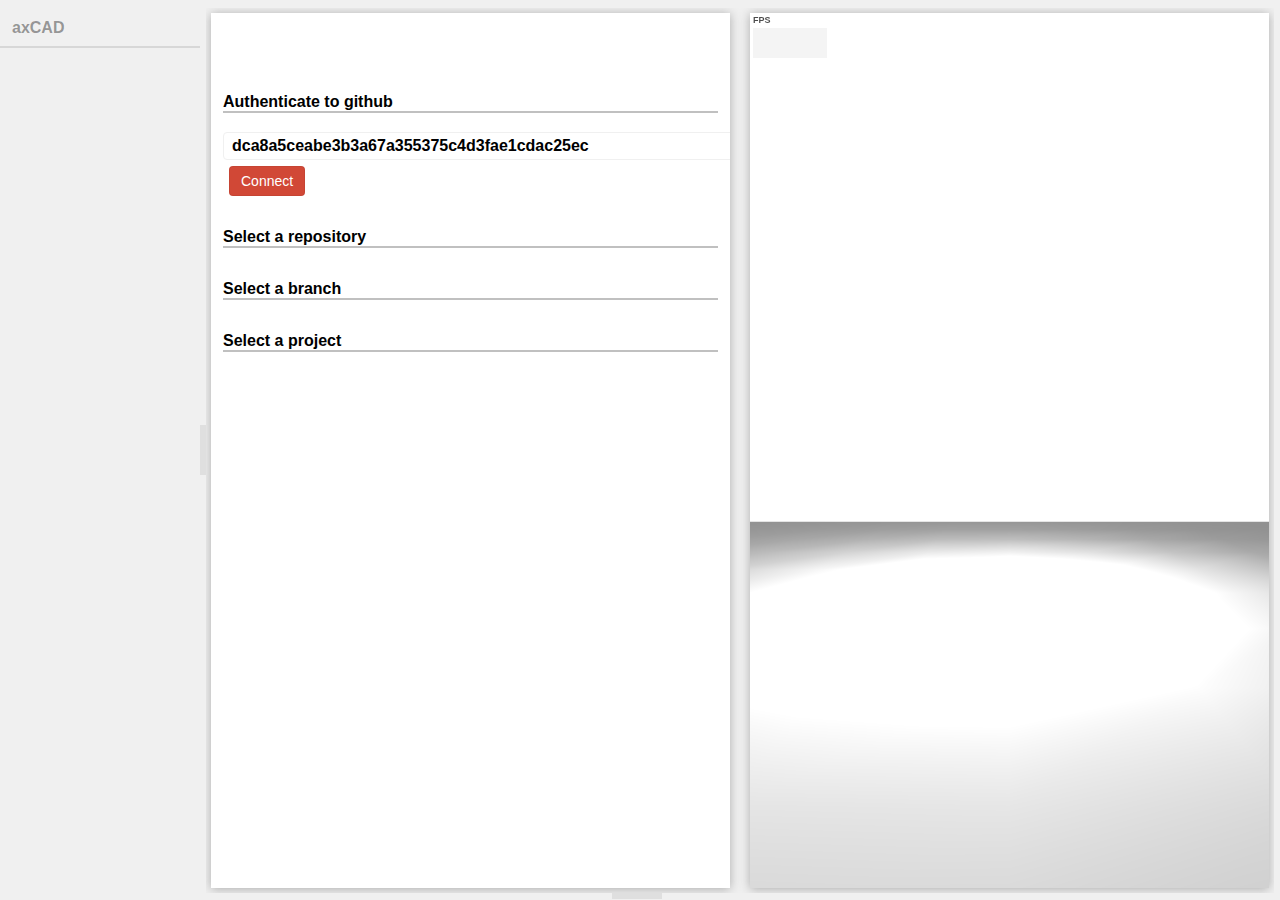
==== commit 5bef8071: "further git integration" ====
--- a/index.htm
+++ b/index.htm
@@ -79,8 +79,7 @@
 		
 		<div id="projectPanel" class="contextPanel autoHeight">
 			<div id="projectRibbon" class="ribbon">
-				<div id="projectOpenButton" class="button keyButton left">Open</div>
-			
+				
 				<div class="clear"></div>
 			</div>
 			
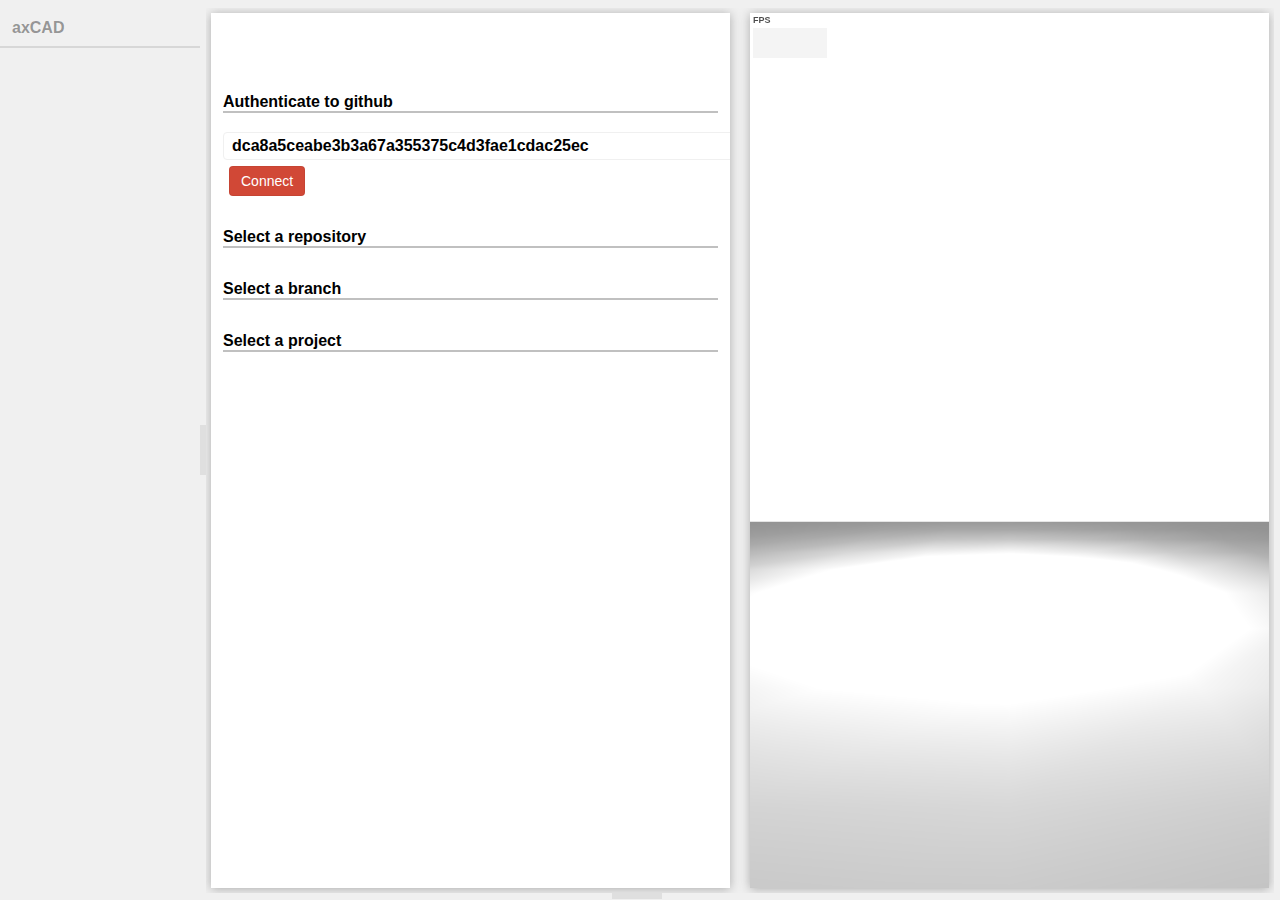
==== commit 262a392a: "work on re-compiling" ====
--- a/index.htm
+++ b/index.htm
@@ -116,8 +116,8 @@
 			<div id="sourceRibbon" class="ribbon">
 				<input type="text" id="sourceResourceName" class="left">
 				
-				<div id="sourceSaveButton" class="button left">Save</div>
-				<div id="sourceCompileButton" class="button keyButton left">Compile</div>
+				<div id="sourceCompileButton" class="button left">Compile</div>
+				<div id="sourceCommitButton" class="button keyButton left">Commit</div>
 			
 				
 				<div class="clear"></div>
--- a/css/axcut.css
+++ b/css/axcut.css
@@ -543,6 +543,9 @@
 	color:black;
 }
 
+#resourceTree li div.working {
+	color:red !important;
+}
 
 #resourceTree li div:hover  {
 	background-color: rgba(0,0,0,0.05);
--- a/css/axcut.css
+++ b/css/axcut.css
@@ -543,6 +543,9 @@
 	color:black;
 }
 
+#resourceTree li div.working {
+	color:red !important;
+}
 
 #resourceTree li div:hover  {
 	background-color: rgba(0,0,0,0.05);
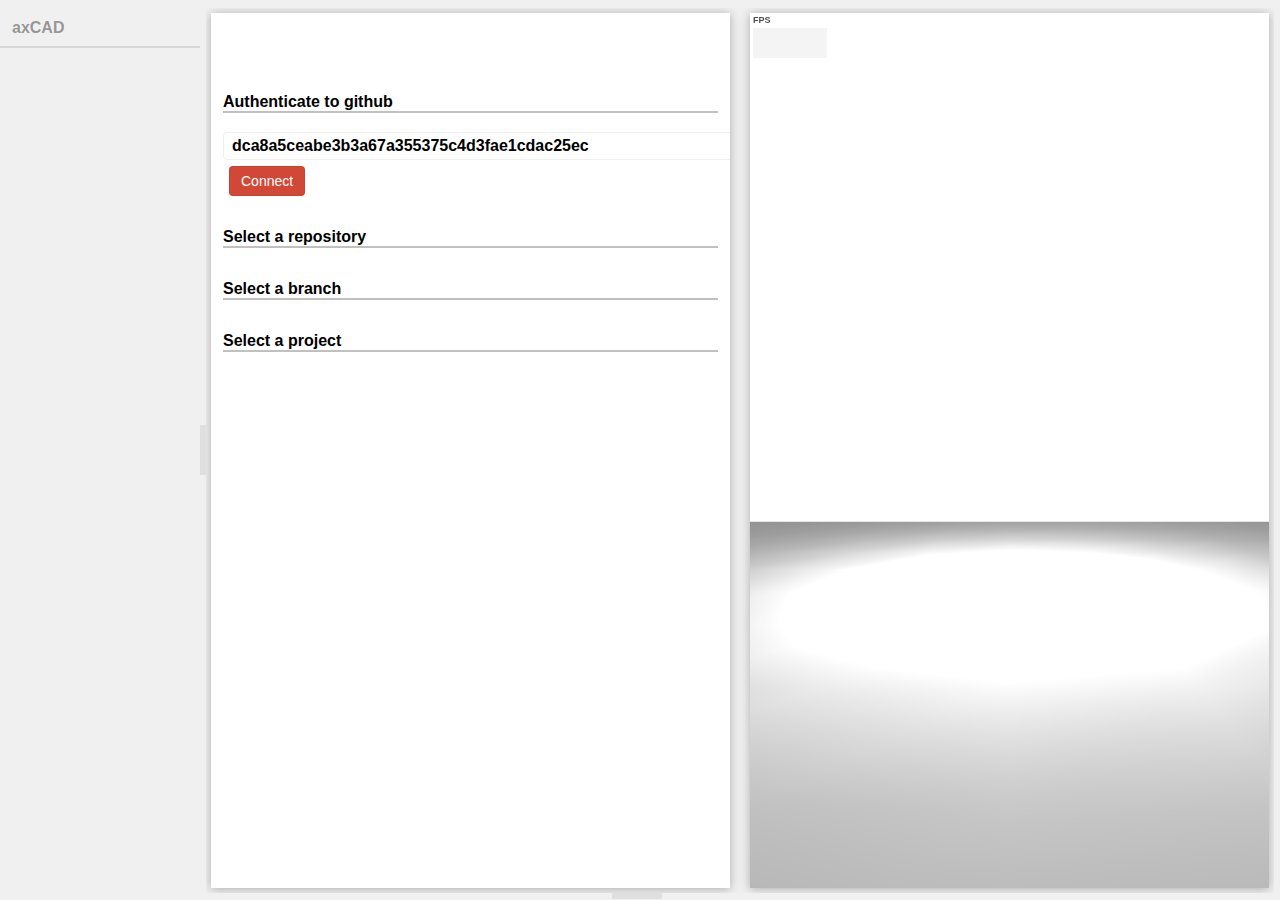
==== commit a4e78e65: "added notifications with noty" ====
--- a/index.htm
+++ b/index.htm
@@ -13,6 +13,10 @@
 	<script src="js/csv.js" type="text/javascript"></script>
 	<script src="js/github.js"></script>
 	<script src="js/jquery.collapse.js"></script>
+	
+	<script type="text/javascript" src="js/noty/jquery.noty.js"></script>
+	<script type="text/javascript" src="js/noty/layouts/top.js"></script>
+	<script type="text/javascript" src="js/noty/themes/default.js"></script>
 	
 	<script src="js/axCADui.js" type="text/javascript"></script>
 	<link type="text/css" rel="stylesheet" href="css/axcut.css" />
